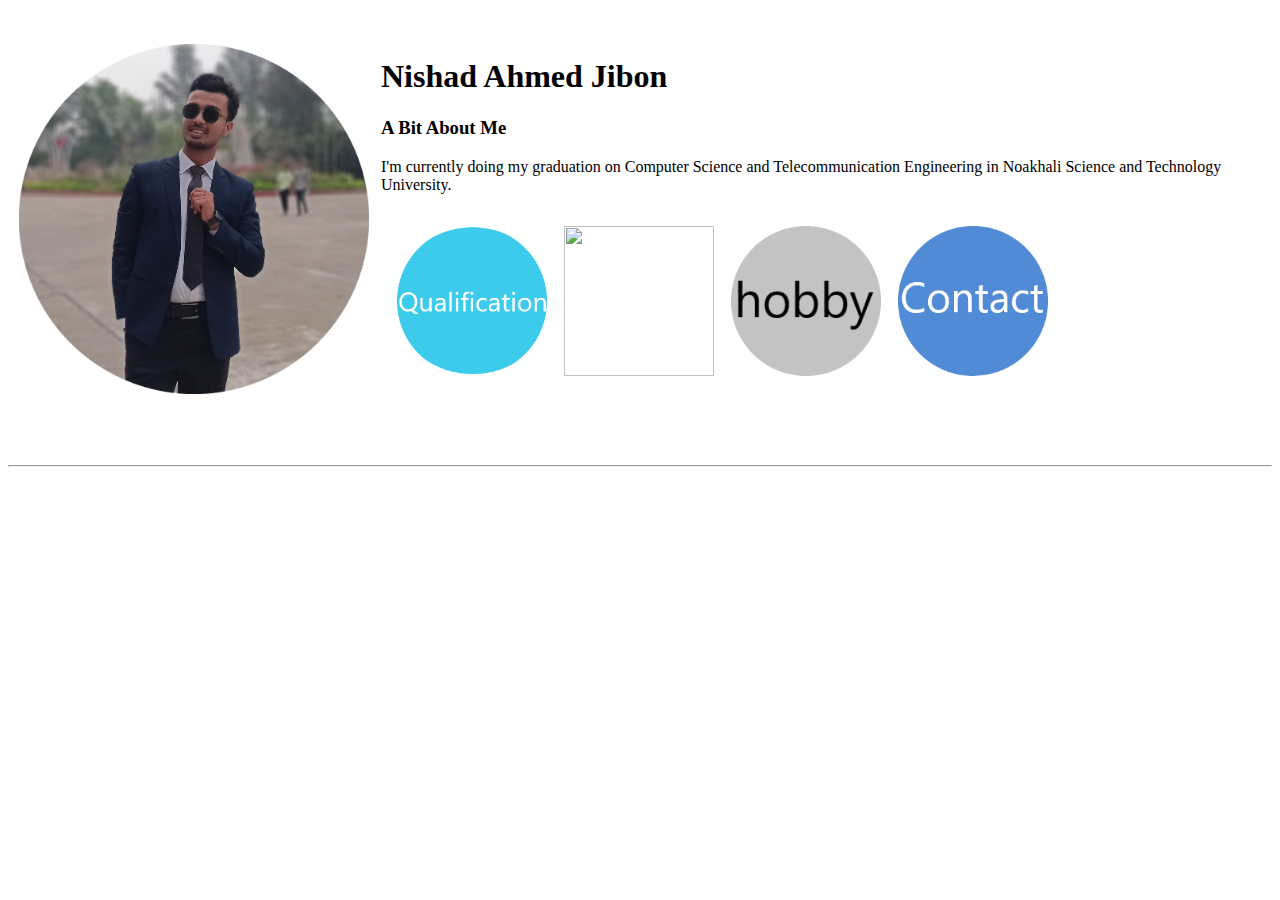
==== index.html @ 8cb97efb "2nd commit" ====
<!DOCTYPE html>
<html>
    <head>
        <meta charset="utf-8">
        <title>Nishad's Personal Site</title>
        <link rel="stylesheet" href="G:\All about Web Development\MyPersonalSite\css\styles.css">
    </head>
    <body>
        <table cellspacing="10">
           <tr>
            <td rowspan="2">
                <img src="nishad.png" alt="Nishad's photo" height="350" width="350">
            </td>
            <td colspan="4">
                <h1>
                    Nishad Ahmed Jibon
                </h1>
                <h3>A Bit About Me</h3>
                <p>
                    I'm currently doing my graduation on 
                    Computer Science and Telecommunication Engineering in 
                    Noakhali Science and Technology University.
                </p>
                <table cellspacing="15">
                    <tr>
                        <td>
                            <a href="qualification.html"><img src="qualification.png" height="150" width="150"></a>
                        </td>
                        <td>
                            <a href="projects.html"><img src="Projects.png" height="150" width="150"></a>
                        </td>
                        <td>
                            <a href="hobby.html"><img src="hobby.png" height="150" width="150"></a>
                        </td>
                        <td>
                            <a href="contact.html"><img src="contact.png" height="150" width="150"></a>
                        </td>
                    </tr>
                </table>
            </td>
        </tr>
        <tr>
            &nbsp;
        </tr>
        <tr>
            &nbsp;
        </tr>
        <tr>
            &nbsp;
        </tr>
        <tr>
            &nbsp;
        </tr>
        <tr>
            &nbsp;
        </tr>
        </table>
        <hr>

        
    </body>
</html>
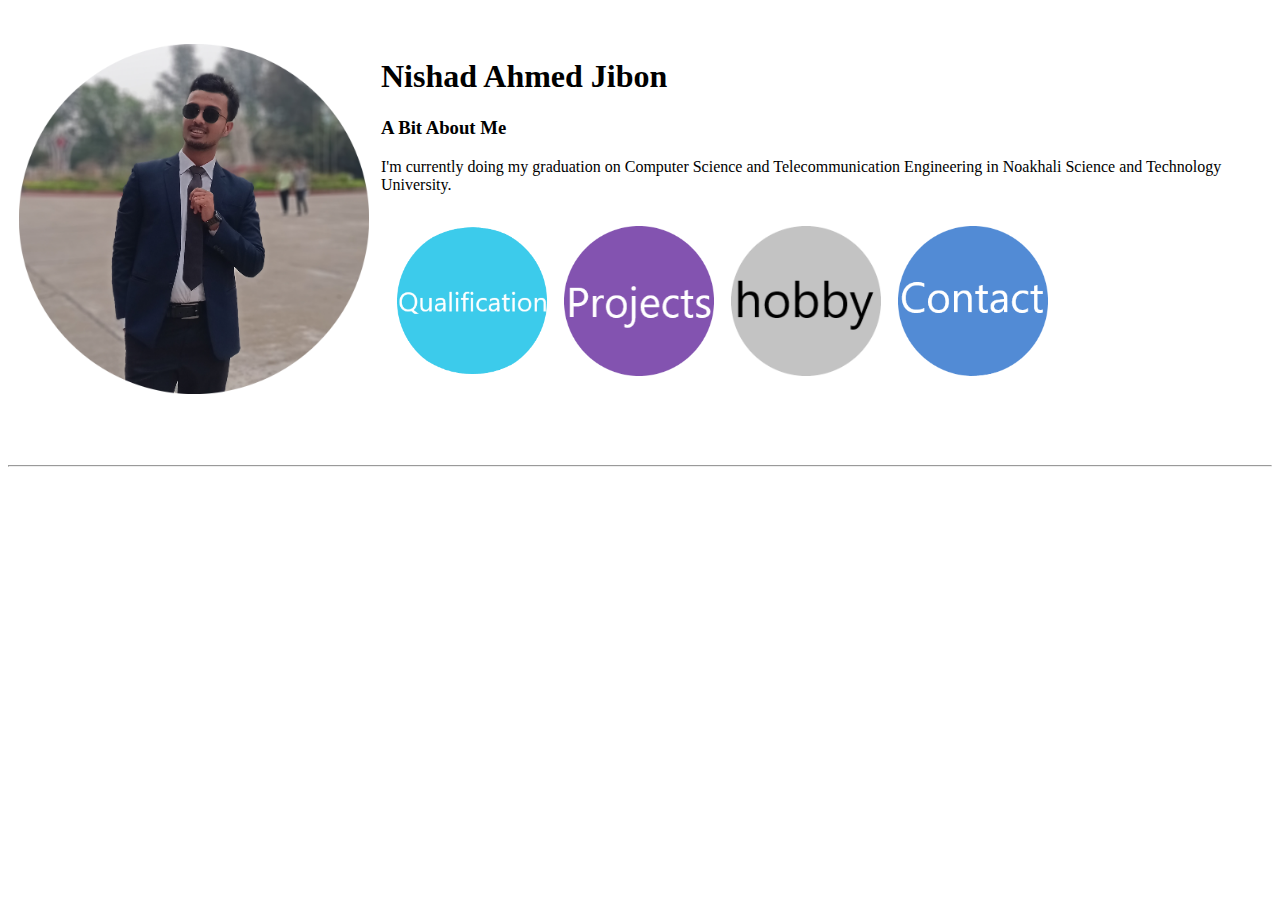
==== commit b5219b2e: "fixed image" ====
--- a/index.html
+++ b/index.html
@@ -27,7 +27,7 @@
                             <a href="qualification.html"><img src="qualification.png" height="150" width="150"></a>
                         </td>
                         <td>
-                            <a href="projects.html"><img src="Projects.png" height="150" width="150"></a>
+                            <a href="projects.html"><img src="projects.png" height="150" width="150"></a>
                         </td>
                         <td>
                             <a href="hobby.html"><img src="hobby.png" height="150" width="150"></a>
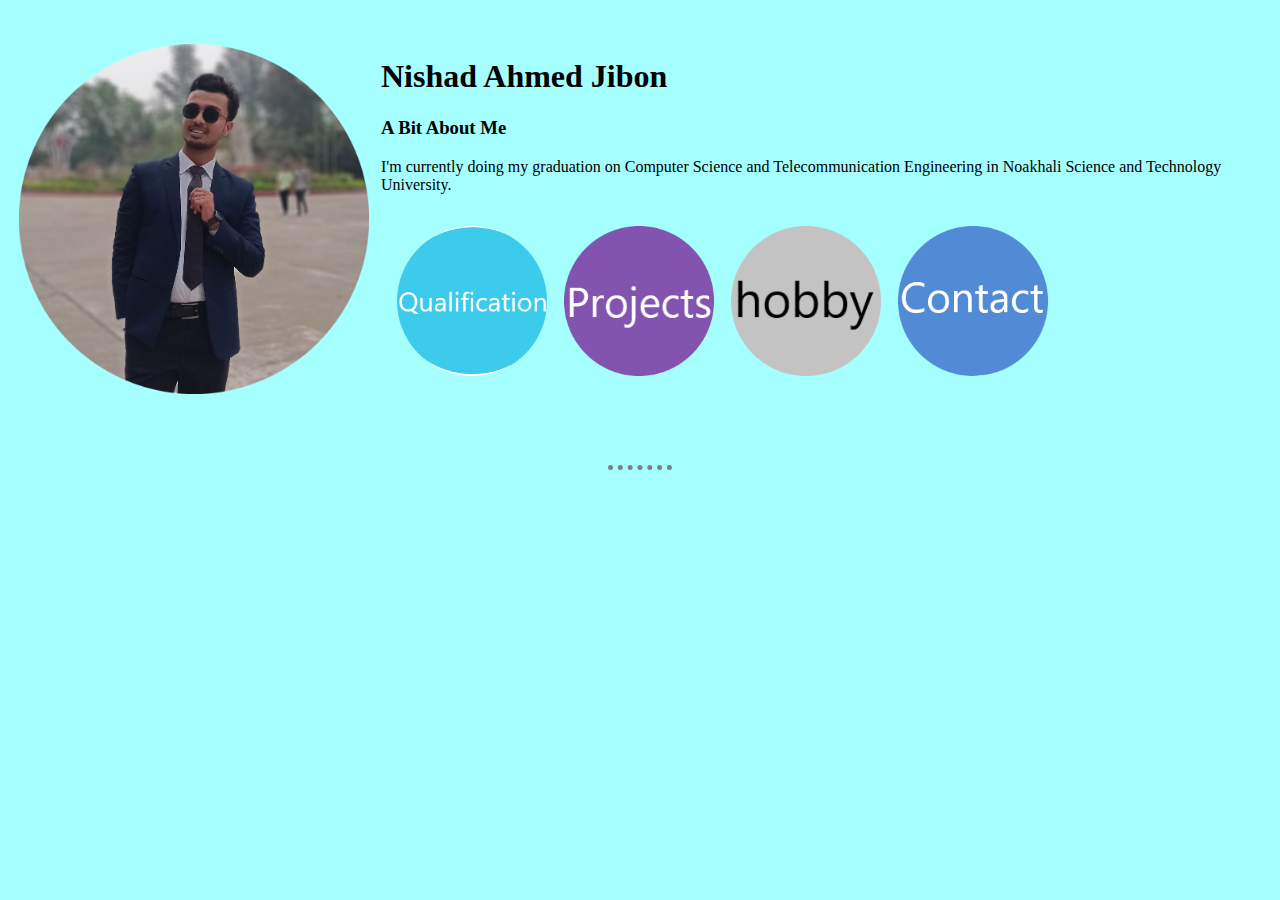
==== commit 7d2d8ca9: "fixed css" ====
--- a/index.html
+++ b/index.html
@@ -3,7 +3,7 @@
     <head>
         <meta charset="utf-8">
         <title>Nishad's Personal Site</title>
-        <link rel="stylesheet" href="G:\All about Web Development\MyPersonalSite\css\styles.css">
+        <link rel="stylesheet" href="css\styles.css">
     </head>
     <body>
         <table cellspacing="10">
